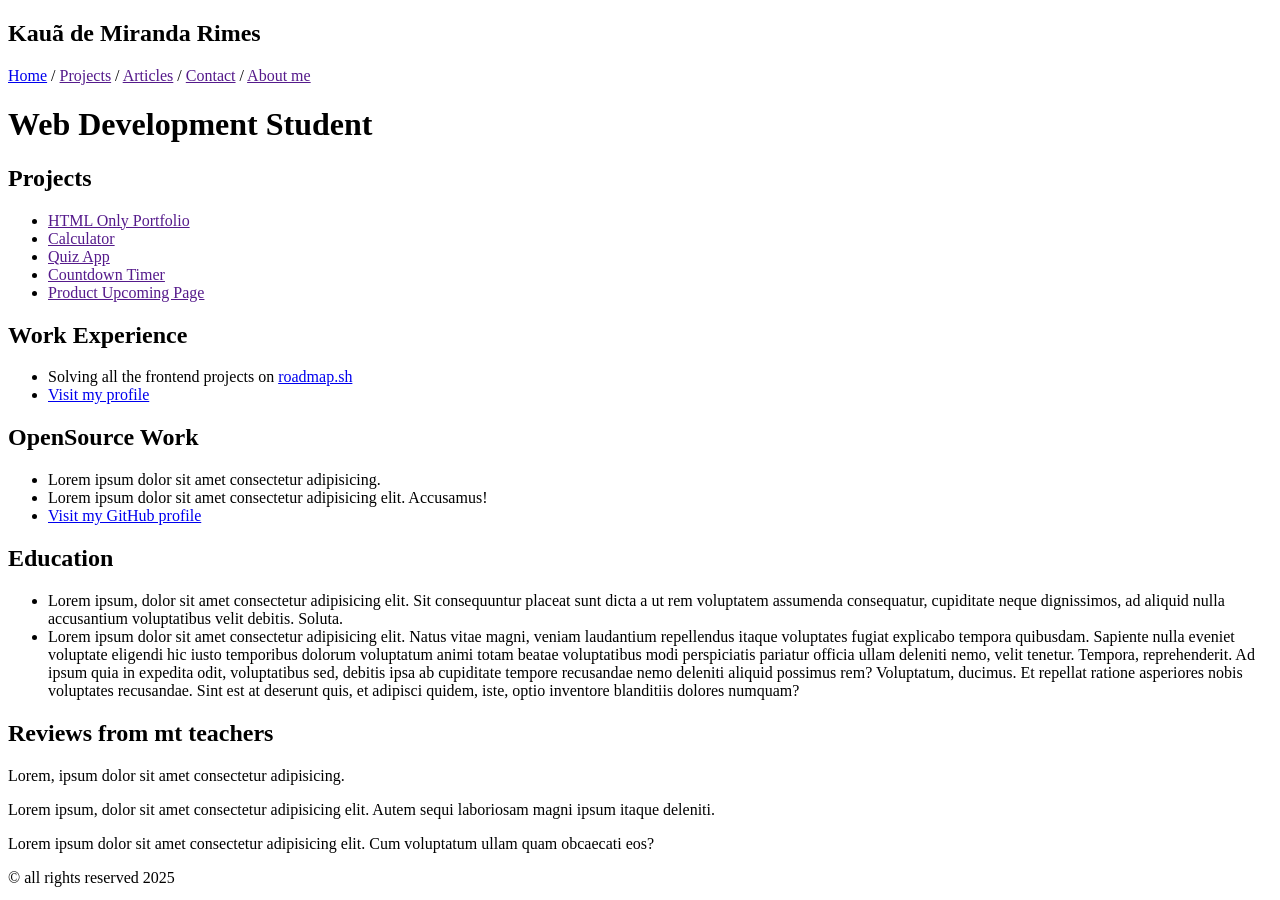
==== FrontEnd-Projects/3-Personal-Portfolio/index.html @ 03d686dc "Started the 3 project by creating the index, style and readme files." ====
<!DOCTYPE html>
<html lang="en">
<head>
    <meta charset="UTF-8">
    <meta name="viewport" content="width=device-width, initial-scale=1.0">
    <title>Basic HTML website | Homepage</title>
    <link rel="stylesheet" href="./style.css">
</head>
<body>
    <header>
        <h2>Kauã de Miranda Rimes</h2>
        <nav>
            <a href="index.html">Home</a> / <a href="">Projects</a> / <a href="">Articles</a> /  <a href="">Contact</a> / <a href="">About me</a>
        </nav>
        <h1>Web Development Student</h1>
    </header>

    <main>
        <section class="projects">
            <h2>Projects</h2>
            <ul>
                <li><a href="">HTML Only Portfolio</a></li>
                <li><a href="">Calculator</a></li>
                <li><a href="">Quiz App</a></li>
                <li><a href="">Countdown Timer</a></li>
                <li><a href="">Product Upcoming Page</a></li>
            </ul>
        </section>

        <section>
            <h2>Work Experience</h2>
            <ul>
                <li>Solving all the frontend projects on <a href="https://roadmap.sh/frontend">roadmap.sh</a></li>
                <li><a href="https://roadmap.sh/u/kaua">Visit my profile</a></li>
            </ul>
        </section>

        <section>
            <h2>OpenSource Work</h2>
            <ul>
                <li>Lorem ipsum dolor sit amet consectetur adipisicing.</li>
                <li>Lorem ipsum dolor sit amet consectetur adipisicing elit. Accusamus!</li>
                <li><a href="https://github.com/Kaua-Rimes">Visit my GitHub profile</a></li>
            </ul>
        </section>

        <section>
            <h2>Education</h2>
            <ul>
                <li>Lorem ipsum, dolor sit amet consectetur adipisicing elit. Sit consequuntur placeat sunt dicta a ut rem voluptatem assumenda consequatur, cupiditate neque dignissimos, ad aliquid nulla accusantium voluptatibus velit debitis. Soluta.</li>
                <li>Lorem ipsum dolor sit amet consectetur adipisicing elit. Natus vitae magni, veniam laudantium repellendus itaque voluptates fugiat explicabo tempora quibusdam. Sapiente nulla eveniet voluptate eligendi hic iusto temporibus dolorum voluptatum animi totam beatae voluptatibus modi perspiciatis pariatur officia ullam deleniti nemo, velit tenetur. Tempora, reprehenderit. Ad ipsum quia in expedita odit, voluptatibus sed, debitis ipsa ab cupiditate tempore recusandae nemo deleniti aliquid possimus rem? Voluptatum, ducimus. Et repellat ratione asperiores nobis voluptates recusandae. Sint est at deserunt quis, et adipisci quidem, iste, optio inventore blanditiis dolores numquam?</li>
            </ul>
        </section>

        <section>
            <h2>Reviews from mt teachers</h2>
            <div class="reviews">
                <p>Lorem, ipsum dolor sit amet consectetur adipisicing.</p>
                <p>Lorem ipsum, dolor sit amet consectetur adipisicing elit. Autem sequi laboriosam magni ipsum itaque deleniti.</p>
                <p>Lorem ipsum dolor sit amet consectetur adipisicing elit. Cum voluptatum ullam quam obcaecati eos?</p>
            </div>
        </section>
    </main>

    <footer>
        © all rights reserved 2025
    </footer>
</body>
</html>
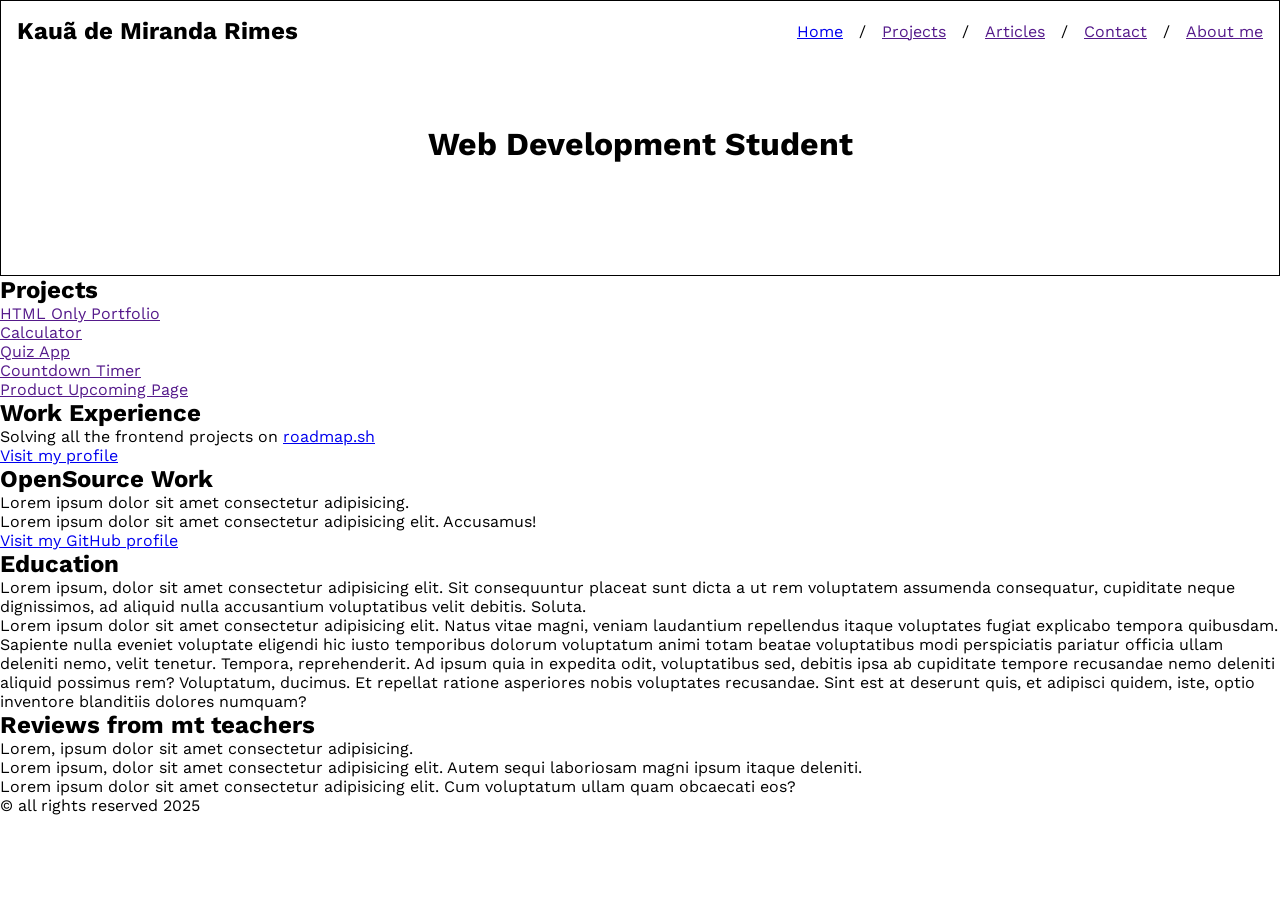
==== commit f2ff8acf: "Added style for the header and title text with css" ====
--- a/FrontEnd-Projects/3-Personal-Portfolio/index.html
+++ b/FrontEnd-Projects/3-Personal-Portfolio/index.html
@@ -5,17 +5,19 @@
     <meta name="viewport" content="width=device-width, initial-scale=1.0">
     <title>Basic HTML website | Homepage</title>
     <link rel="stylesheet" href="./style.css">
+
+
 </head>
 <body>
     <header>
-        <h2>Kauã de Miranda Rimes</h2>
+        <h2 class="my-name">Kauã de Miranda Rimes</h2>
         <nav>
             <a href="index.html">Home</a> / <a href="">Projects</a> / <a href="">Articles</a> /  <a href="">Contact</a> / <a href="">About me</a>
         </nav>
-        <h1>Web Development Student</h1>
     </header>
 
     <main>
+        <h1>Web Development Student</h1>
         <section class="projects">
             <h2>Projects</h2>
             <ul>
@@ -27,7 +29,7 @@
             </ul>
         </section>
 
-        <section>
+        <section class="work-experience">
             <h2>Work Experience</h2>
             <ul>
                 <li>Solving all the frontend projects on <a href="https://roadmap.sh/frontend">roadmap.sh</a></li>
--- a/FrontEnd-Projects/3-Personal-Portfolio/style.css
+++ b/FrontEnd-Projects/3-Personal-Portfolio/style.css
@@ -0,0 +1,34 @@
+@import url('https://fonts.googleapis.com/css2?family=Work+Sans:ital,wght@0,100..900;1,100..900&display=swap');
+
+* {
+  font-family: "Work Sans", sans-serif;
+  font-optical-sizing: auto;
+  font-style: normal;
+  margin: 0;
+  padding: 0;
+  box-sizing: border-box;
+}
+
+header {
+  display: flex;
+  justify-content: space-between;
+  align-items: center;
+  border: 0.1rem solid;
+  border-bottom: 0;
+  padding: 1rem;
+}
+
+nav {
+  display: flex;
+  gap: 1rem;
+}
+
+h1 {
+    text-align: center;
+    border: 0.1rem solid;
+    border-top: 0;
+    padding-top: 4rem;
+    padding-bottom: 7rem;
+}
+
+
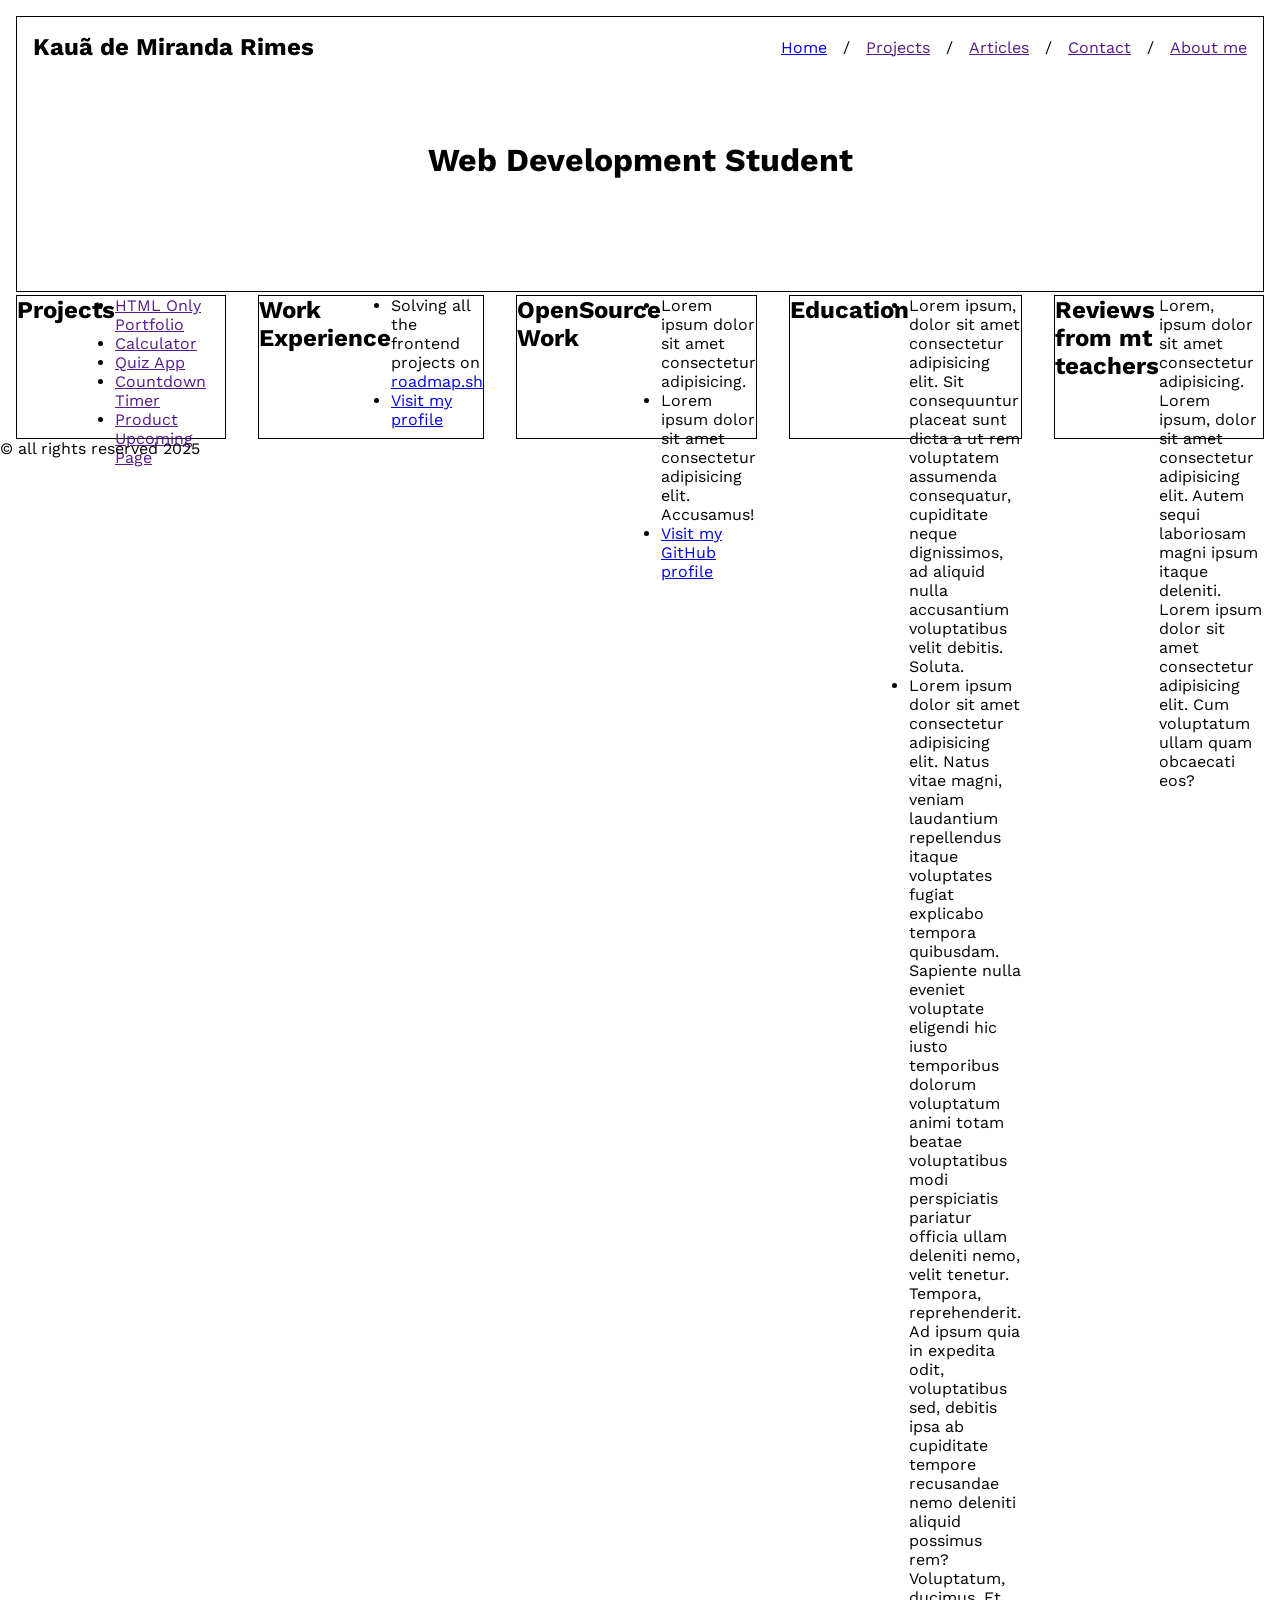
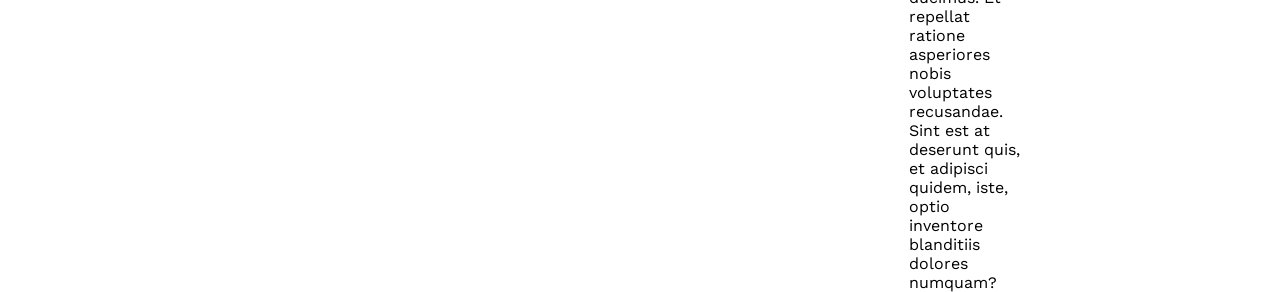
==== commit 9675abb6: "advanced on the syling by adding flebox models to the sections" ====
--- a/FrontEnd-Projects/3-Personal-Portfolio/index.html
+++ b/FrontEnd-Projects/3-Personal-Portfolio/index.html
@@ -16,8 +16,10 @@
         </nav>
     </header>
 
+    <h1>Web Development Student</h1>
+    
     <main>
-        <h1>Web Development Student</h1>
+        
         <section class="projects">
             <h2>Projects</h2>
             <ul>
--- a/FrontEnd-Projects/3-Personal-Portfolio/style.css
+++ b/FrontEnd-Projects/3-Personal-Portfolio/style.css
@@ -16,6 +16,8 @@
   border: 0.1rem solid;
   border-bottom: 0;
   padding: 1rem;
+  margin: 1rem;
+  margin-bottom: 0rem;
 }
 
 nav {
@@ -23,12 +25,31 @@
   gap: 1rem;
 }
 
+main{
+  display: flex;
+
+}
+
 h1 {
-    text-align: center;
+    display: flex;
+    justify-content: center;
     border: 0.1rem solid;
     border-top: 0;
     padding-top: 4rem;
     padding-bottom: 7rem;
+    margin: 1rem;
+    margin-bottom: 0.1rem;
+    margin-top: 0rem;
 }
 
+section {
+    display: flex;
+    flex:1;
+    margin-top: 0.1rem;
+    margin-left: 1rem;
+    margin-right: 1rem;
+    border: 0.1rem solid;
+    width: 33%;
+    height: 9rem;
+}
 
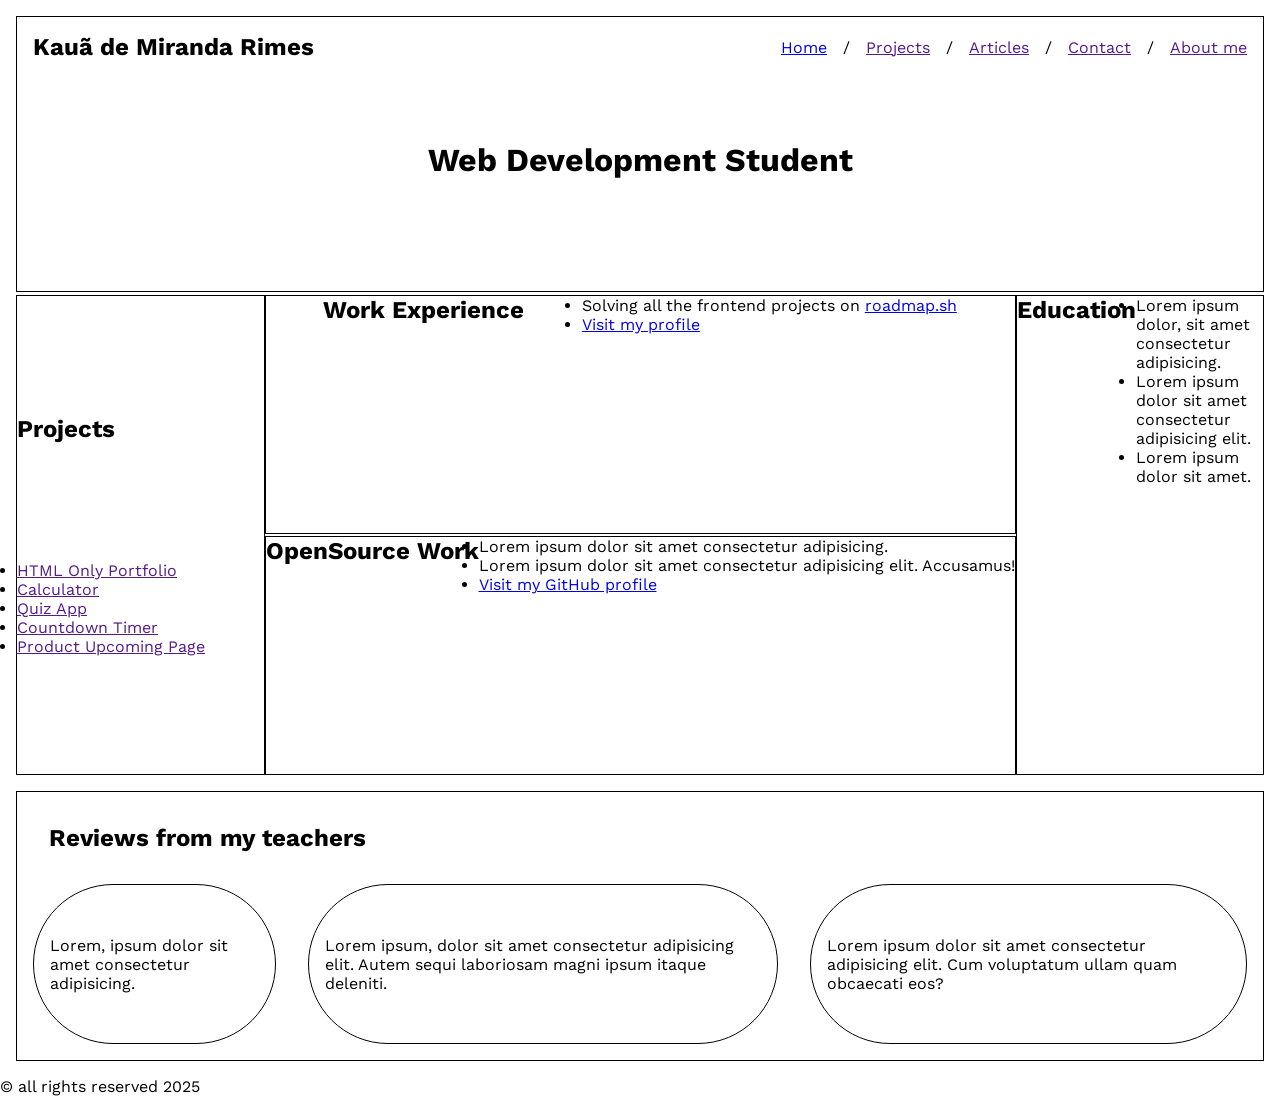
==== commit e7697884: "ajustments on the style" ====
--- a/FrontEnd-Projects/3-Personal-Portfolio/index.html
+++ b/FrontEnd-Projects/3-Personal-Portfolio/index.html
@@ -19,51 +19,50 @@
     <h1>Web Development Student</h1>
     
     <main>
-        
-        <section class="projects">
-            <h2>Projects</h2>
-            <ul>
-                <li><a href="">HTML Only Portfolio</a></li>
-                <li><a href="">Calculator</a></li>
-                <li><a href="">Quiz App</a></li>
-                <li><a href="">Countdown Timer</a></li>
-                <li><a href="">Product Upcoming Page</a></li>
-            </ul>
-        </section>
+        <div class="top-sections">
+            <section class="projects">
+                <h2>Projects</h2>
+                    <ul>
+                        <li><a href="">HTML Only Portfolio</a></li>
+                        <li><a href="">Calculator</a></li>
+                        <li><a href="">Quiz App</a></li>
+                        <li><a href="">Countdown Timer</a></li>
+                        <li><a href="">Product Upcoming Page</a></li>
+                    </ul>
+            </section>
+            <div class="unite">
+                <section class="work-experience">
+                    <h2>Work Experience</h2>
+                    <ul>
+                        <li>Solving all the frontend projects on <a href="https://roadmap.sh/frontend">roadmap.sh</a></li>
+                        <li><a href="https://roadmap.sh/u/kaua">Visit my profile</a></li>
+                    </ul>
+                </section>
 
-        <section class="work-experience">
-            <h2>Work Experience</h2>
-            <ul>
-                <li>Solving all the frontend projects on <a href="https://roadmap.sh/frontend">roadmap.sh</a></li>
-                <li><a href="https://roadmap.sh/u/kaua">Visit my profile</a></li>
-            </ul>
-        </section>
-
-        <section>
-            <h2>OpenSource Work</h2>
-            <ul>
-                <li>Lorem ipsum dolor sit amet consectetur adipisicing.</li>
-                <li>Lorem ipsum dolor sit amet consectetur adipisicing elit. Accusamus!</li>
-                <li><a href="https://github.com/Kaua-Rimes">Visit my GitHub profile</a></li>
-            </ul>
-        </section>
-
-        <section>
-            <h2>Education</h2>
-            <ul>
-                <li>Lorem ipsum, dolor sit amet consectetur adipisicing elit. Sit consequuntur placeat sunt dicta a ut rem voluptatem assumenda consequatur, cupiditate neque dignissimos, ad aliquid nulla accusantium voluptatibus velit debitis. Soluta.</li>
-                <li>Lorem ipsum dolor sit amet consectetur adipisicing elit. Natus vitae magni, veniam laudantium repellendus itaque voluptates fugiat explicabo tempora quibusdam. Sapiente nulla eveniet voluptate eligendi hic iusto temporibus dolorum voluptatum animi totam beatae voluptatibus modi perspiciatis pariatur officia ullam deleniti nemo, velit tenetur. Tempora, reprehenderit. Ad ipsum quia in expedita odit, voluptatibus sed, debitis ipsa ab cupiditate tempore recusandae nemo deleniti aliquid possimus rem? Voluptatum, ducimus. Et repellat ratione asperiores nobis voluptates recusandae. Sint est at deserunt quis, et adipisci quidem, iste, optio inventore blanditiis dolores numquam?</li>
-            </ul>
-        </section>
-
-        <section>
-            <h2>Reviews from mt teachers</h2>
-            <div class="reviews">
-                <p>Lorem, ipsum dolor sit amet consectetur adipisicing.</p>
-                <p>Lorem ipsum, dolor sit amet consectetur adipisicing elit. Autem sequi laboriosam magni ipsum itaque deleniti.</p>
-                <p>Lorem ipsum dolor sit amet consectetur adipisicing elit. Cum voluptatum ullam quam obcaecati eos?</p>
+                <section class="opensource-work">
+                    <h2>OpenSource Work</h2>
+                    <ul>
+                        <li>Lorem ipsum dolor sit amet consectetur adipisicing.</li>
+                        <li>Lorem ipsum dolor sit amet consectetur adipisicing elit. Accusamus!</li>
+                        <li><a href="https://github.com/Kaua-Rimes">Visit my GitHub profile</a></li>
+                    </ul>
+                </section>
             </div>
-        </section>
+            <section class="education">
+                <h2>Education</h2>
+                <ul>
+                    <li>Lorem ipsum dolor, sit amet consectetur adipisicing.</li>
+                    <li>Lorem ipsum dolor sit amet consectetur adipisicing elit.</li>
+                    <li>Lorem ipsum dolor sit amet.</li>
+                </ul>
+            </section>
+        </div>
+        <h2 class="reviews-title">Reviews from my teachers</h2>
+        <div class="reviews">
+            <div class="r1"><p>Lorem, ipsum dolor sit amet consectetur adipisicing.</p></div>
+            <div class="r2"><p>Lorem ipsum, dolor sit amet consectetur adipisicing elit. Autem sequi laboriosam magni ipsum itaque deleniti.</p></div>
+            <div class="r3"><p>Lorem ipsum dolor sit amet consectetur adipisicing elit. Cum voluptatum ullam quam obcaecati eos?</p></div>
+        </div>
     </main>
 
     <footer>
--- a/FrontEnd-Projects/3-Personal-Portfolio/style.css
+++ b/FrontEnd-Projects/3-Personal-Portfolio/style.css
@@ -27,7 +27,7 @@
 
 main{
   display: flex;
-
+  flex-direction: column;
 }
 
 h1 {
@@ -46,10 +46,65 @@
     display: flex;
     flex:1;
     margin-top: 0.1rem;
-    margin-left: 1rem;
-    margin-right: 1rem;
+    justify-content: space-evenly;
     border: 0.1rem solid;
     width: 33%;
-    height: 9rem;
+    height: 30rem;
+
 }
 
+.top-sections{
+  display: flex;
+}
+
+.projects{
+  display: flex;
+  margin-left: 1rem;
+  flex-direction: column;
+}
+
+.education {
+  display: flex;
+  margin-right: 1rem;
+}
+
+.reviews {
+  display: flex;
+  border: 0.1rem solid;
+  border-top: 0;
+  margin: 1rem;
+  margin-top: 0;
+}
+
+.opensource-work {
+  width: 100%;
+}
+
+.work-experience {
+  width: 100%;
+}
+
+.unite {
+  display: flex;
+  flex-direction: column;
+}
+
+.r1, .r2, .r3 {
+  display: flex;
+  border:0.1rem solid;
+  border-radius: 90px;
+  height: 10rem;
+  margin: 1rem;
+  align-items: center;
+  padding: 1rem;
+  margin-top: 0;
+}
+
+.reviews-title {
+  display: flex;
+  margin: 1rem;
+  margin-bottom: 0;
+  border: 0.1rem solid;
+  border-bottom: 0;
+  padding: 2rem;
+}
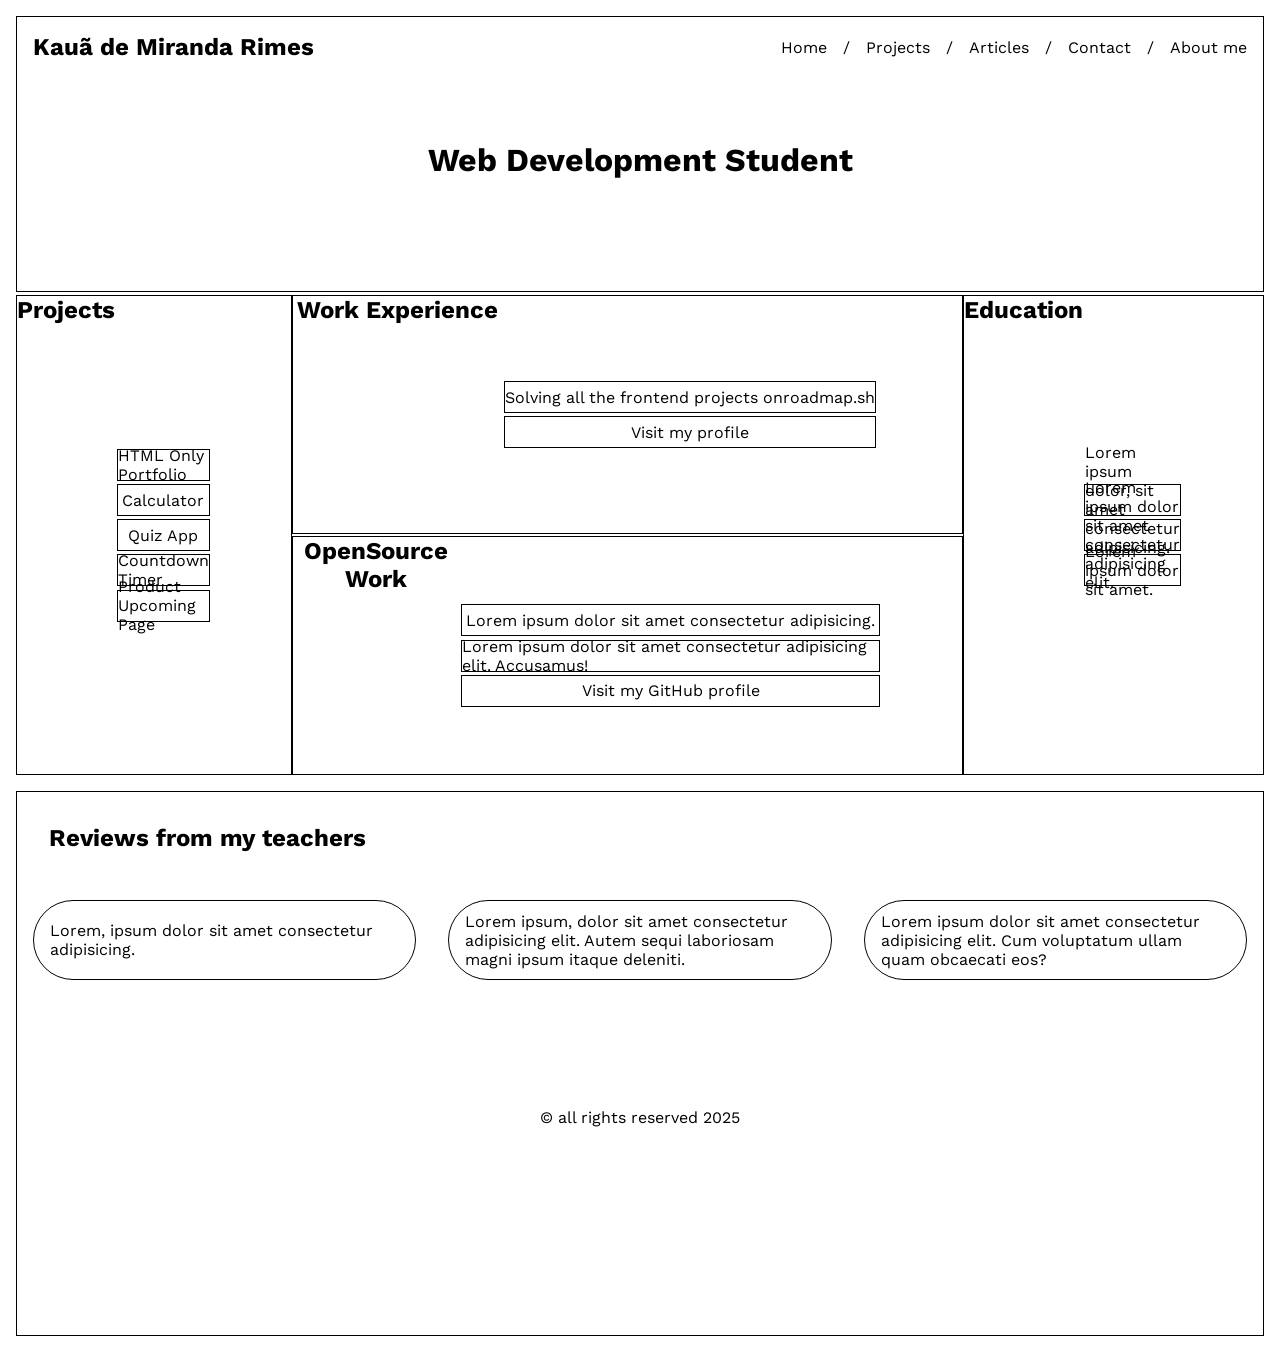
==== commit c2adfaf6: "centered the lists" ====
--- a/FrontEnd-Projects/3-Personal-Portfolio/index.html
+++ b/FrontEnd-Projects/3-Personal-Portfolio/index.html
@@ -21,8 +21,8 @@
     <main>
         <div class="top-sections">
             <section class="projects">
-                <h2>Projects</h2>
-                    <ul>
+                <h2 class="projects-title">Projects</h2>
+                    <ul class="projects-list">
                         <li><a href="">HTML Only Portfolio</a></li>
                         <li><a href="">Calculator</a></li>
                         <li><a href="">Quiz App</a></li>
--- a/FrontEnd-Projects/3-Personal-Portfolio/style.css
+++ b/FrontEnd-Projects/3-Personal-Portfolio/style.css
@@ -1,4 +1,9 @@
 @import url('https://fonts.googleapis.com/css2?family=Work+Sans:ital,wght@0,100..900;1,100..900&display=swap');
+@media (max-width: 768px) {
+  main {
+    flex-direction: column;
+  }
+}
 
 * {
   font-family: "Work Sans", sans-serif;
@@ -7,6 +12,11 @@
   margin: 0;
   padding: 0;
   box-sizing: border-box;
+}
+
+a {
+  color: inherit;
+  text-decoration: none;
 }
 
 header {
@@ -53,6 +63,18 @@
 
 }
 
+footer{
+  display: flex;
+  justify-content: center;
+  padding:1rem ;
+  padding-top: 7rem;
+  padding-bottom: 13rem;
+  margin: 1rem;
+  margin-top: 0;
+  border: 0.1rem solid;
+  border-top: 0;
+}
+
 .top-sections{
   display: flex;
 }
@@ -60,7 +82,8 @@
 .projects{
   display: flex;
   margin-left: 1rem;
-  flex-direction: column;
+  justify-content: center;
+
 }
 
 .education {
@@ -72,8 +95,10 @@
   display: flex;
   border: 0.1rem solid;
   border-top: 0;
+  border-bottom: 0;
   margin: 1rem;
-  margin-top: 0;
+  margin-bottom: 0;
+  margin-top: 0;  
 }
 
 .opensource-work {
@@ -93,11 +118,11 @@
   display: flex;
   border:0.1rem solid;
   border-radius: 90px;
-  height: 10rem;
+  align-items: center;
+  height: 5rem;
+  width: 40rem;
   margin: 1rem;
-  align-items: center;
   padding: 1rem;
-  margin-top: 0;
 }
 
 .reviews-title {
@@ -107,4 +132,31 @@
   border: 0.1rem solid;
   border-bottom: 0;
   padding: 2rem;
+}
+
+ul {
+  display: flex;
+  list-style: none;
+  flex-direction: column;
+  justify-content: center;
+  padding-right: 5rem;
+}
+
+li{
+  display: flex;
+  justify-content: center;
+  border: 0.1rem solid;
+  margin: 0.1rem;
+  height: 2rem;
+  align-items: center;
+}
+
+.projects-title {
+  display: flex;
+  height: 1px;
+  margin-bottom: 1px;
+}
+
+h2 {
+  text-align: center;
 }
